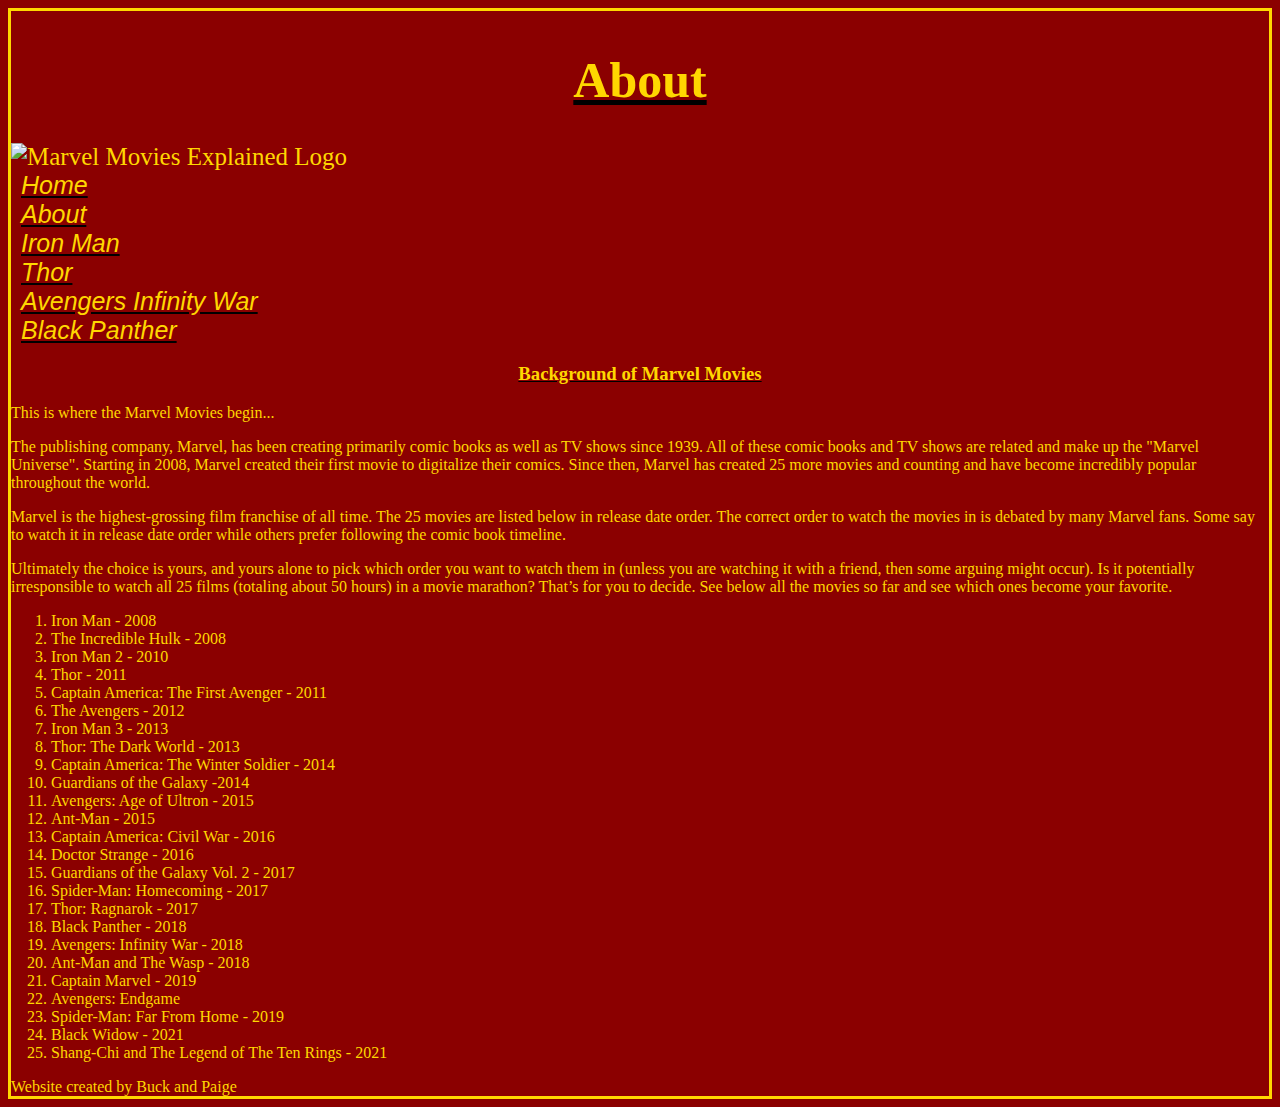
==== public_html/about.html @ a4390e2f "Work on CSS" ====
<!--About-Paige-->

<!DOCTYPE html>
<html lang="en">

<head>
	<meta charset="utf-8">
	<title>About</title>
	<link rel="stylesheet" type="text/css" href="css_marvel.css">
</head>

<body>
	<header>
	<nav>
		<h1>About</h1>
		<img src="img/mmelogo.jpeg" alt="Marvel Movies Explained Logo" width="100" height="100" />
		<ul>
			<li><a href="index.html">Home</a></li>
			<li><a href="about.html">About</a></li>
			<li><a href="iron_man.html">Iron Man</a></li>
			<li><a href="thor.html">Thor</a></li>
			<li><a href="avengers_infinity_war.html">Avengers Infinity War</a></li>
			<li><a href="black_panther.html">Black Panther</a></li>
		</ul>
	</nav>
	
	</header>
	<h3>Background of Marvel Movies</h3>
	<p>This is where the Marvel Movies begin...</p>
	<p>The publishing company, Marvel, has been creating primarily comic 
	books as well as TV shows since 1939. All of these comic books and 
	TV shows are related and make up the "Marvel Universe". Starting in 2008, 
	Marvel created their first movie to digitalize their comics. Since then,
	Marvel has created 25 more movies and counting and have become incredibly
	popular throughout the world.</p>
	<p>Marvel is the highest-grossing film franchise of all time. 
	The 25 movies are listed below in release date order. 
	The correct order to watch the movies in is debated by many Marvel fans.
	Some say to watch it in release date order while others prefer following 
	the comic book timeline.</p>
	<p>Ultimately the choice is yours, and yours alone to pick which order 
	you want to watch them in (unless you are watching it with a friend, 
	then some arguing might occur). Is it potentially irresponsible to watch 
	all 25 films (totaling about 50 hours) in a movie marathon? That’s for 
	you to decide. See below all the movies so far and see which ones become 
	your favorite.</p>
	
		<ol type="1">
			<li>Iron Man &#45; 2008</li>
			<li>The Incredible Hulk &#45; 2008</li>
			<li>Iron Man 2 &#45; 2010</li>
			<li>Thor &#45; 2011</li>
			<li>Captain America&#58; The First Avenger &#45; 2011</li>
			<li>The Avengers &#45; 2012</li>
			<li>Iron Man 3 &#45; 2013</li>
			<li>Thor&#58; The Dark World &#45; 2013</li>
			<li>Captain America&#58; The Winter Soldier &#45; 2014</li>
			<li>Guardians of the Galaxy &#45;2014</li>
			<li>Avengers&#58; Age of Ultron &#45; 2015</li>
			<li>Ant-Man &#45; 2015</li>
			<li>Captain America&#58; Civil War &#45; 2016</li>
			<li>Doctor Strange &#45; 2016</li>
			<li>Guardians of the Galaxy Vol. 2 &#45; 2017</li>
			<li>Spider-Man&#58; Homecoming &#45; 2017</li>
			<li>Thor&#58; Ragnarok &#45; 2017</li>
			<li>Black Panther &#45; 2018</li>
			<li>Avengers&#58; Infinity War &#45; 2018</li>
			<li>Ant-Man and The Wasp &#45; 2018</li>
			<li>Captain Marvel &#45; 2019</li>
			<li>Avengers&#58; Endgame</li>
			<li>Spider-Man&#58; Far From Home &#45; 2019</li>
			<li>Black Widow &#45; 2021</li>
			<li>Shang-Chi and The Legend of The Ten Rings &#45; 2021</li>
		</ol>

<footer> Website created by Buck and Paige </footer>

</body>
</html>
---- public_html/css_marvel.css ----
body {
	background-color: darkred;
	color: gold;
	border: solid;
}
header {
	background-color: darkred;
	color: gold;
	font-size: 25px;
	font-family: Georgia, Palatino, 'Century SchoolBook', fantasy;
	margin-top: 40px;
}
section {
	background-color: gold;
	max-width: 800px;
	padding: 5px;
}
article {
	border-width: 10px;
	border-color: black;
	border-style: solid;
	margin: 10px;
	border-radius: 20px;
}
h1 {
	text-align: center;
	font-family: serif;
	text-decoration: underline;
	text-decoration-color: black;
}
h2 {
	text-align: center;
	font-family: serif;
	text-decoration: underline;
	text-decoration-color: black;
}
h3 {
	text-align: center;
	font-family: serif;
	text-decoration: underline;
	text-decoration-color: black;
}

.prerequisite {
	color: #800000;
	font-style: italic;
	display: inline;
}
nav ul {
	list-style-type: none;
	margin: 0;
	padding: 0;
	background-color: #999;
	font-family: arial, sans-serif;
}
nav li {
	float: center;
	background-color: darkred;
}
nav li a: hover {
	background-color: black;
}
nav li a {
	dispay: black;
	color: gold;
	font-style: italic;
	text-decoration: underline;
	text-decoration-color: black;
	padding-left: 10px;
	padding-right: 10px;
}
table, th, td {
  border: 5px solid black;
}
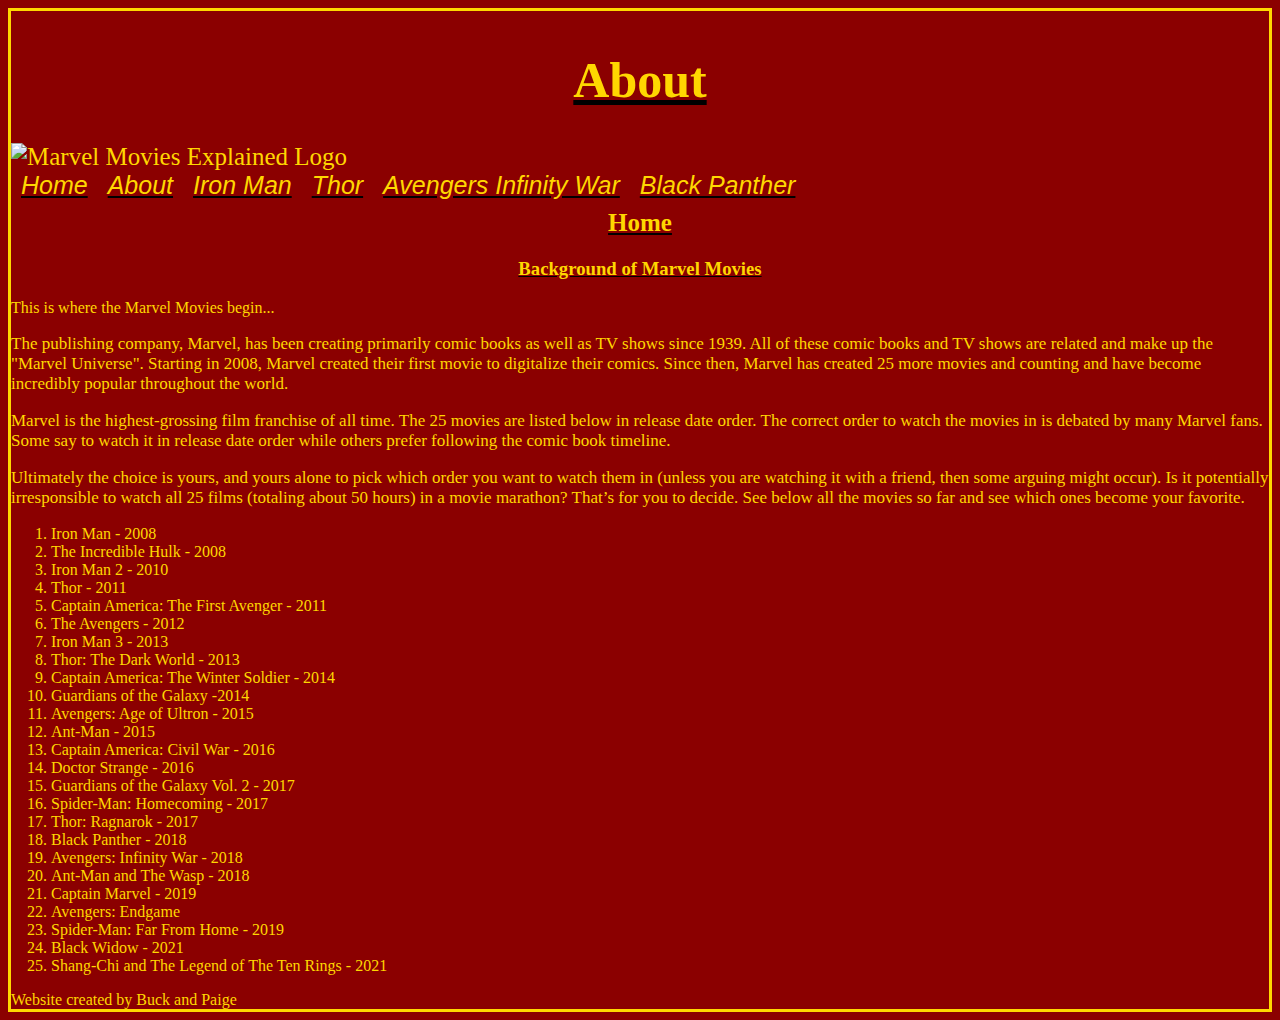
==== commit 93f0528d: "Update on CSS" ====
--- a/public_html/about.html
+++ b/public_html/about.html
@@ -7,6 +7,12 @@
 	<meta charset="utf-8">
 	<title>About</title>
 	<link rel="stylesheet" type="text/css" href="css_marvel.css">
+	<style>
+	h1 {
+		text-align: Center;
+		text-decoration-color: black;
+	}
+	</style>
 </head>
 
 <body>
@@ -25,20 +31,22 @@
 	</nav>
 	
 	</header>
+	<br/>
+	<h2 style="text-align:center;font-size: 25px;">Home</h2>
 	<h3>Background of Marvel Movies</h3>
 	<p>This is where the Marvel Movies begin...</p>
-	<p>The publishing company, Marvel, has been creating primarily comic 
+	<p id="marvel">The publishing company, Marvel, has been creating primarily comic 
 	books as well as TV shows since 1939. All of these comic books and 
 	TV shows are related and make up the "Marvel Universe". Starting in 2008, 
 	Marvel created their first movie to digitalize their comics. Since then,
 	Marvel has created 25 more movies and counting and have become incredibly
 	popular throughout the world.</p>
-	<p>Marvel is the highest-grossing film franchise of all time. 
+	<p id="film">Marvel is the highest-grossing film franchise of all time. 
 	The 25 movies are listed below in release date order. 
 	The correct order to watch the movies in is debated by many Marvel fans.
 	Some say to watch it in release date order while others prefer following 
 	the comic book timeline.</p>
-	<p>Ultimately the choice is yours, and yours alone to pick which order 
+	<p id="watch">Ultimately the choice is yours, and yours alone to pick which order 
 	you want to watch them in (unless you are watching it with a friend, 
 	then some arguing might occur). Is it potentially irresponsible to watch 
 	all 25 films (totaling about 50 hours) in a movie marathon? That’s for 
--- a/public_html/css_marvel.css
+++ b/public_html/css_marvel.css
@@ -54,14 +54,14 @@
 	font-family: arial, sans-serif;
 }
 nav li {
-	float: center;
+	float: left;
 	background-color: darkred;
 }
-nav li a: hover {
+nav li a:hover {
 	background-color: black;
 }
 nav li a {
-	dispay: black;
+	display: black;
 	color: gold;
 	font-style: italic;
 	text-decoration: underline;
@@ -71,4 +71,47 @@
 }
 table, th, td {
   border: 5px solid black;
+}
+
+#Marvel_Explained {
+    font-size: 17px;
+}
+#AIW {
+    font-size: 17px;
+}
+#Plot {
+    font-size: 17px;
+}
+#Endgame {
+    font-size: 17px;
+}
+#marvel {
+    font-size: 17px;
+}
+#film {
+    font-size: 17px;
+}
+#watch {
+    font-size: 17px;
+}
+#wakanda {
+    font-size: 17px;
+}
+#vibranium {
+    font-size: 17px;
+}
+#steal {
+    font-size: 17px;
+}
+#king {
+    font-size: 17px;
+}
+#conflict {
+    font-size: 17px;
+}
+.thor {
+    font-size: 17px;
+}
+.iron_man {
+    font-size: 17px;
 }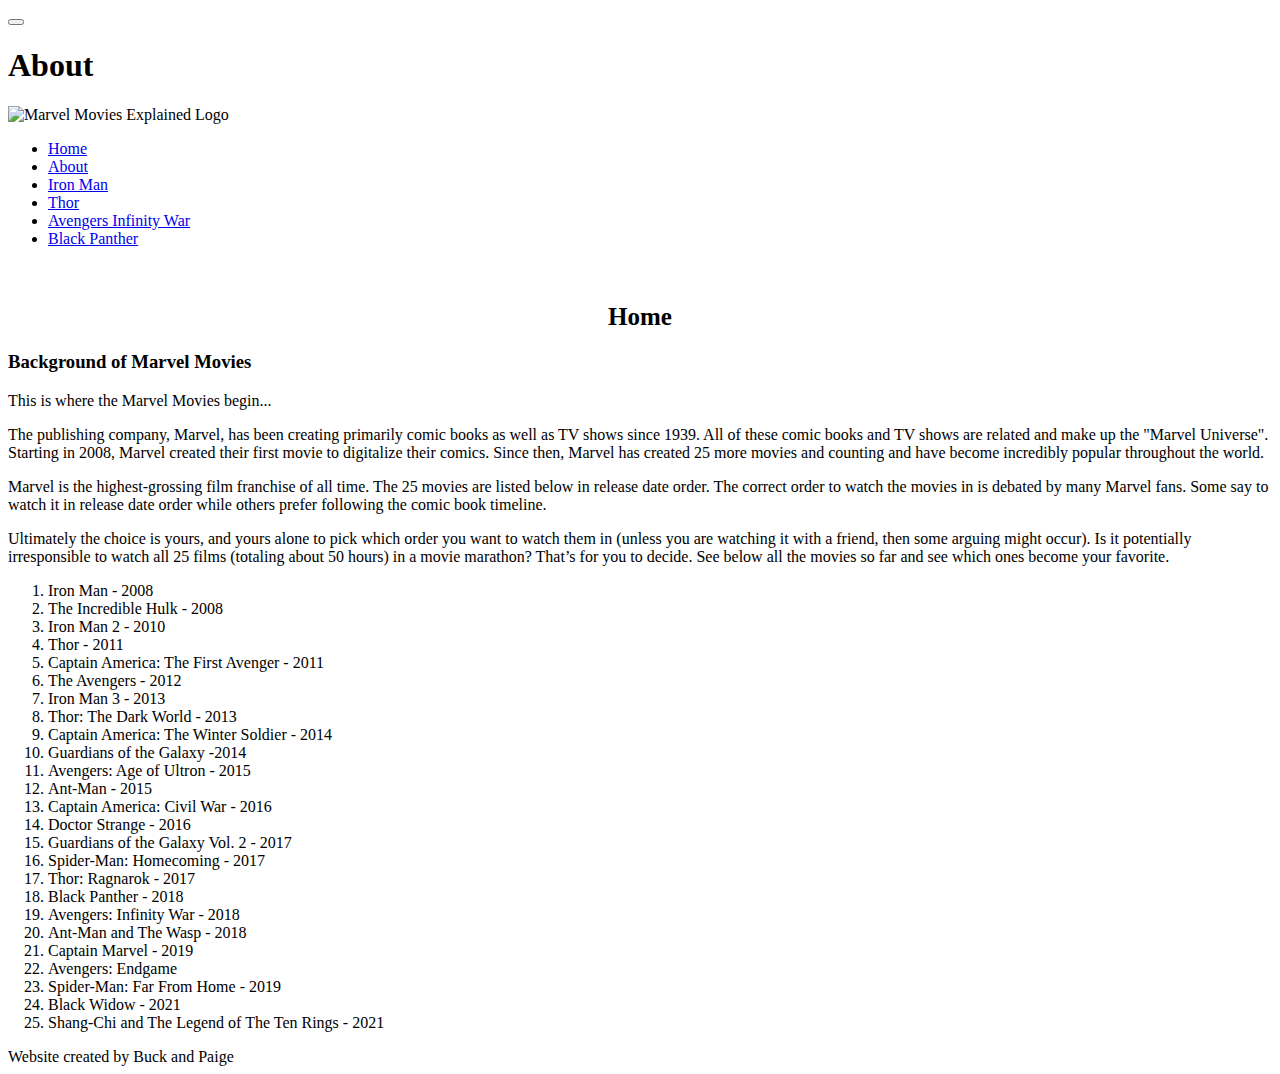
==== commit 358f40b5: "Bootstrap Update" ====
--- a/public_html/about.html
+++ b/public_html/about.html
@@ -6,27 +6,47 @@
 <head>
 	<meta charset="utf-8">
 	<title>About</title>
-	<link rel="stylesheet" type="text/css" href="css_marvel.css">
-	<style>
-	h1 {
-		text-align: Center;
-		text-decoration-color: black;
-	}
-	</style>
+	
+	<meta name="viewport" content="width=device-width, initial-scale=1">
+
+    <!-- Bootstrap CSS -->
+    <link href="https://cdn.jsdelivr.net/npm/bootstrap@5.1.1/dist/css/bootstrap.min.css"
+          rel="stylesheet"
+          integrity="sha384-F3w7mX95PdgyTmZZMECAngseQB83DfGTowi0iMjiWaeVhAn4FJkqJByhZMI3AhiU"
+          crossorigin="anonymous">
 </head>
 
 <body>
+	<div class="container">
 	<header>
-	<nav>
+	<nav class="navbar navbar-expand-sm navbar-light bg-light">
+	    <div class="container-fluid">
+	      <!-- Hamburger icon -->
+	      <button class="navbar-toggler"
+	              type="button"
+	              data-bs-toggle="collapse"
+	              data-bs-target="#navbarSupportedContent"
+	              aria-controls="navbarSupportedContent"
+	              aria-expanded="false"
+	              aria-label="Toggle navigation">
+	        <span class="navbar-toggler-icon"></span>
+	      </button>
+	      <div class="collapse navbar-collapse" id="navbarSupportedContent">
 		<h1>About</h1>
 		<img src="img/mmelogo.jpeg" alt="Marvel Movies Explained Logo" width="100" height="100" />
-		<ul>
-			<li><a href="index.html">Home</a></li>
-			<li><a href="about.html">About</a></li>
-			<li><a href="iron_man.html">Iron Man</a></li>
-			<li><a href="thor.html">Thor</a></li>
-			<li><a href="avengers_infinity_war.html">Avengers Infinity War</a></li>
-			<li><a href="black_panther.html">Black Panther</a></li>
+		<ul class="navbar-nav me-auto mb-2 mb-sm-0">
+			<li class="nav-item">
+				<a class="nav-link active" href="index.html">Home</a></li>
+			<li class="nav-item">
+				<a class="nav-link active" href="about.html">About</a></li>
+			<li class="nav-item">
+				<a class="nav-link active" href="iron_man.html">Iron Man</a></li>
+			<li class="nav-item">
+				<a class="nav-link active" href="thor.html">Thor</a></li>
+			<li class="nav-item">
+				<a class="nav-link active" href="avengers_infinity_war.html">Avengers Infinity War</a></li>
+			<li class="nav-item">
+				<a class="nav-link active" href="black_panther.html">Black Panther</a></li>
 		</ul>
 	</nav>
 	
@@ -81,7 +101,15 @@
 			<li>Shang-Chi and The Legend of The Ten Rings &#45; 2021</li>
 		</ol>
 
-<footer> Website created by Buck and Paige </footer>
+<footer>
+	<div class="alert alert-primary" role="alert">
+	Website created by Buck and Paige 
+	</div>
+</footer>
+	<script src="https://cdn.jsdelivr.net/npm/bootstrap@5.1.1/dist/js/bootstrap.bundle.min.js"
+        integrity="sha384-/bQdsTh/da6pkI1MST/rWKFNjaCP5gBSY4sEBT38Q/9RBh9AH40zEOg7Hlq2THRZ"
+        crossorigin="anonymous">
+    </script>
 
 </body>
 </html>